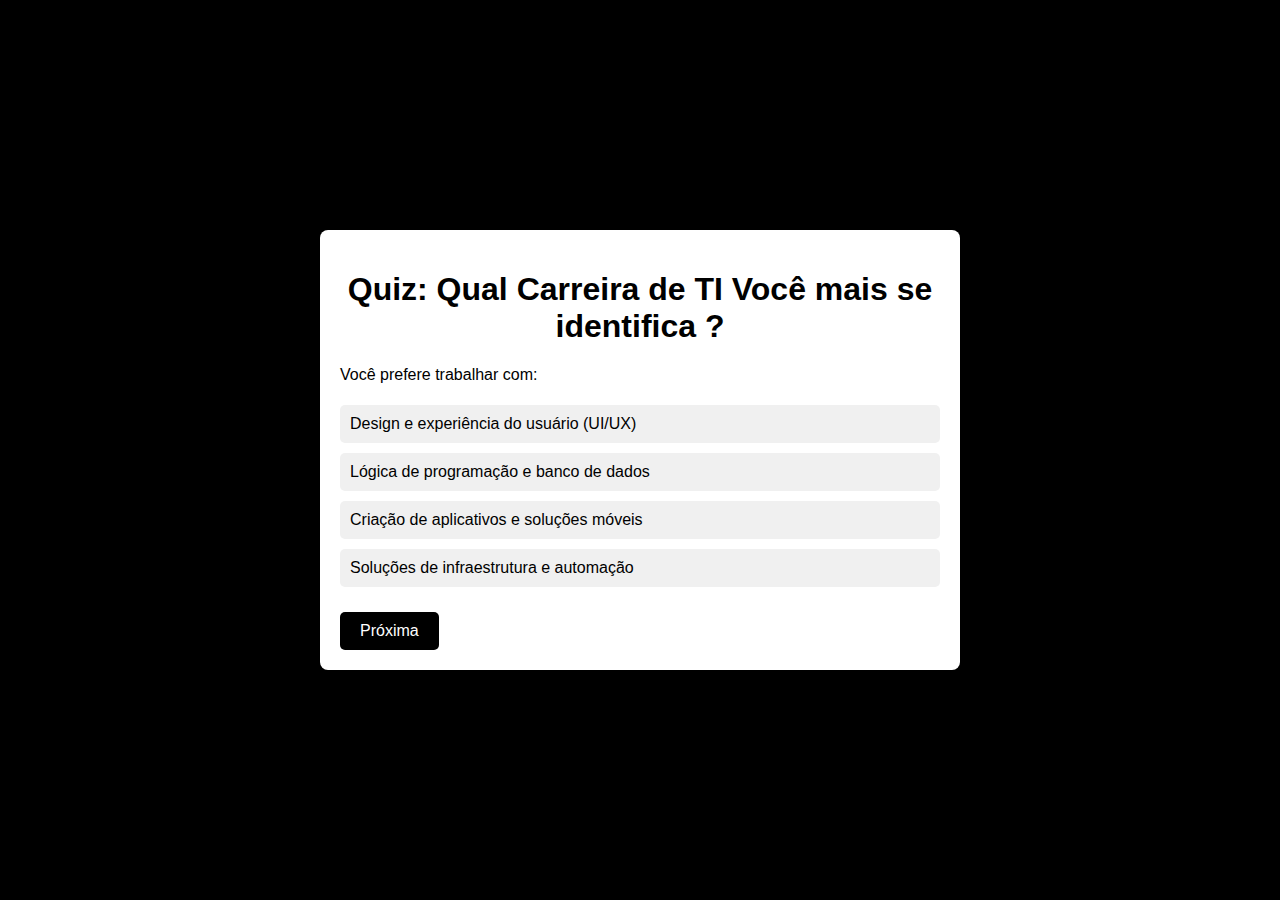
==== projetao/tela-inicial/quiz/index.html @ df2ba8aa "Add files via upload" ====
<!DOCTYPE html>
<html lang="pt-br">
<head>
  <meta charset="UTF-8">
  <meta name="viewport" content="width=device-width, initial-scale=1.0">
  <title>Quiz: Qual Carreira de TI Você Deve Seguir?</title>
  <link rel="stylesheet" href="styleQuiz.css">
</head>
<body>
    
  <div class="container">
    <h1>Quiz: Qual Carreira de TI Você mais se identifica ?</h1>
    
    <div id="quiz-container">
      <div class="question" id="question-container">
        <p id="question-text"></p>
        <div id="options-container"></div>
      </div>
      <button id="next-button" onclick="nextQuestion()">Próxima</button>
    </div>

    <div id="result-container" class="hidden">
      <h2>Resultado</h2>
      <p id="result-text"></p>
    </div>
  </div>

  <script src="script.js"></script>
</body>
</html>
---- projetao/tela-inicial/quiz/styleQuiz.css ----
body {
    font-family: Arial, sans-serif;
    background-color: #000000;
    display: flex;
    justify-content: center;
    align-items: center;
    height: 100vh;
    margin: 0;
  }
  
  .container {
    background-color: #fff;
    padding: 20px;
    border-radius: 8px;
    box-shadow: 0 4px 8px rgba(0, 0, 0, 0.1);
    max-width: 600px;
    width: 100%;
  }
  
  h1 {
    text-align: center;
  }
  
  button {
    background-color: #000000;
    color: white;
    border: none;
    padding: 10px 20px;
    cursor: pointer;
    border-radius: 5px;
    font-size: 16px;
    margin-top: 20px;
  }
  
  button:hover {
    background-color: rgb(247, 222, 3);
    color: #000000;
  }
  
  #options-container {
    display: flex;
    flex-direction: column;
  }
  
  .option {
    background-color: #f0f0f0;
    margin: 5px 0;
    padding: 10px;
    border-radius: 5px;
    cursor: pointer;
    transition: background-color 0.3s;
  }
  
  .option:hover {
    background-color: rgb(247, 222, 3);
  }
  
  .hidden {
    display: none;
  }
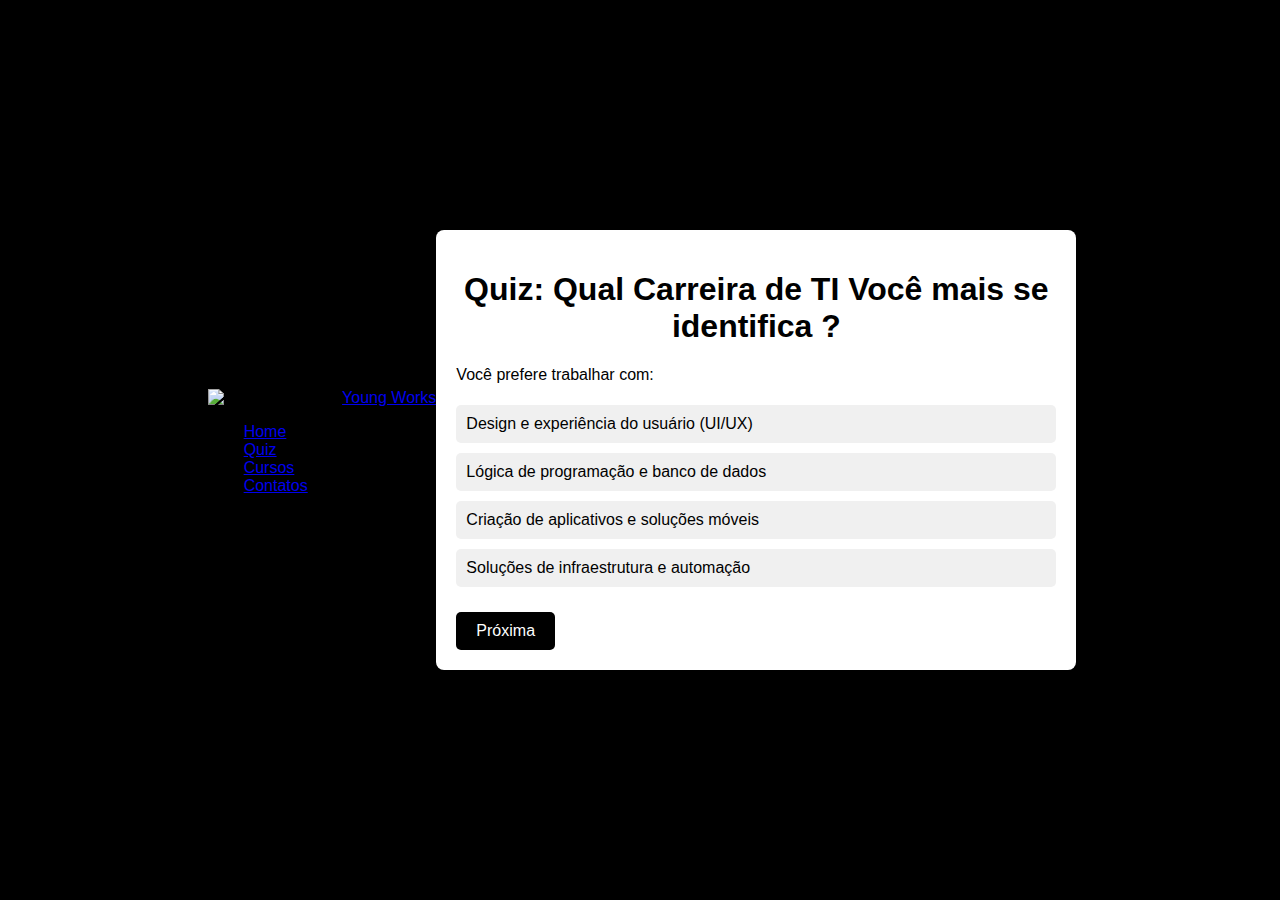
==== commit fc567003: "Add files via upload" ====
--- a/projetao/tela-inicial/quiz/index.html
+++ b/projetao/tela-inicial/quiz/index.html
@@ -7,7 +7,23 @@
   <link rel="stylesheet" href="styleQuiz.css">
 </head>
 <body>
-    
+  <header>
+
+    <img class="img-lg" src="logo-3.jpeg" alt="">
+    <img class="logoPrincipal" src="/tela-inicial/logo.png" alt="imagem da logo" width="100px">
+    <a href="#" class="logo">Young Works</a>
+
+    <ul class="navlist">
+        <li><a href="../../tela-principal/home.html">Home</a></li>
+        <li><a href="quiz/index.html">Quiz</a></li>
+        <li><a href="#">Cursos</a></li>
+        <li><a href="#">Contatos</a></li>
+    </ul>
+
+    <div class="bx bx-menu" id="menu-icon"></div>
+  </header>
+
+
   <div class="container">
     <h1>Quiz: Qual Carreira de TI Você mais se identifica ?</h1>
     
